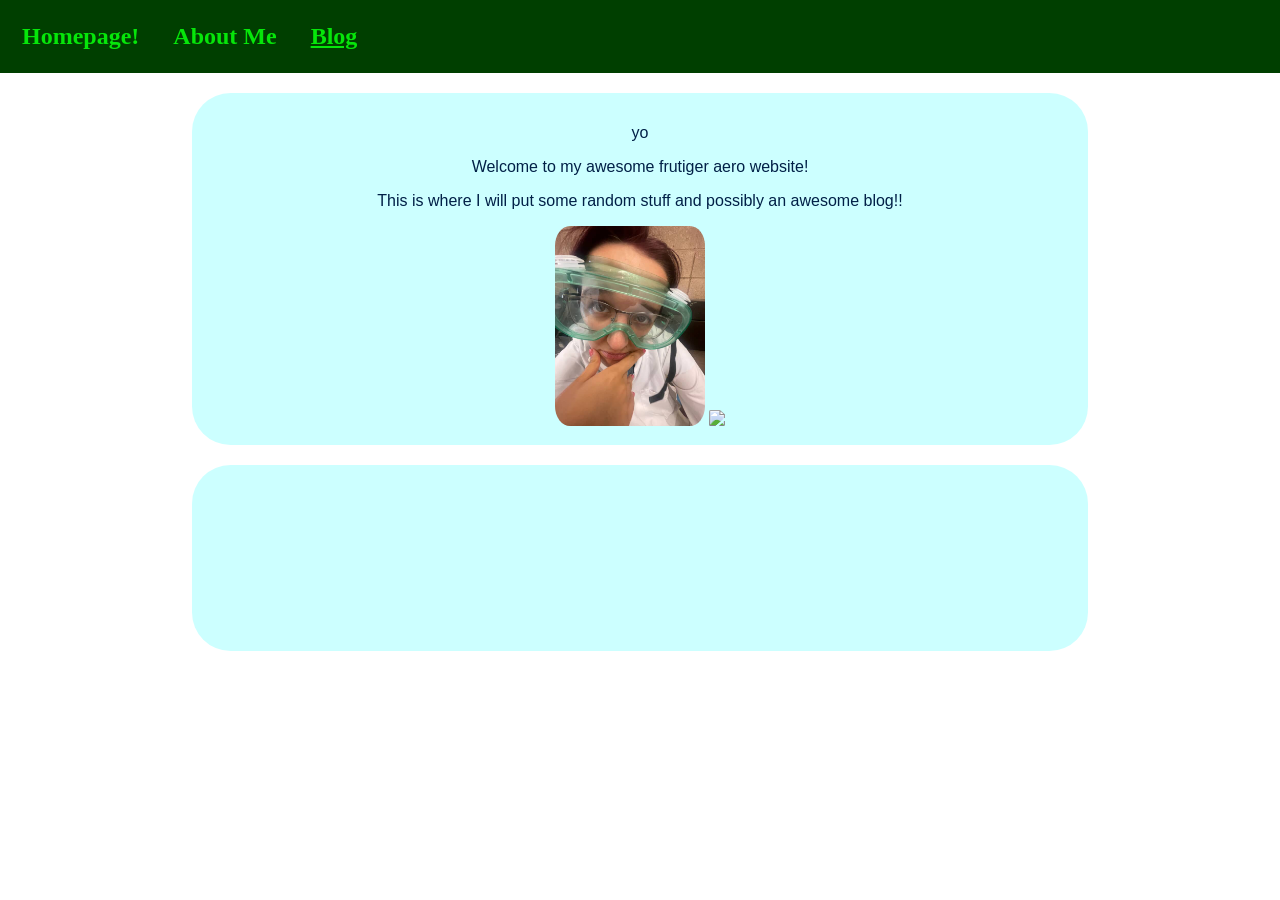
==== blog.html @ 0ba06000 "yo yo yo" ====
<!DOCTYPE html>
<html>

<head>
    <title> Fiona's personal website!</title>
    <link rel="stylesheet" href="main.css">
</head>

<body>
    <nav aria-label="Main Navigation">
        <ul>
            <li><h1><a href="home.html">Homepage!</a></h1></li>
            <li><h1><a href="aboutme.html">About Me</a></h1></li>
            <li><h1 id="current"><a href="blog.html">Blog</a></h1></li>
        </ul>
    </nav>
    <div>
        <p> yo </p>
        <p> Welcome to my awesome frutiger aero website!</p>
        <p> This is where I will put some random stuff and possibly an awesome blog!!</p>
        <img src = "VPIE8432.JPG"/>
        <img src="https://thumbs.dreamstime.com/b/winner-happy-woman-success-12804815.jpg">
    </div>
    <div>
        <iframe data-testid="embed-iframe" style="border-radius:12px" src="https://open.spotify.com/embed/playlist/56Z4TcavbzJ1eiWVkuIVof?utm_source=generator" width="100%" height="152" frameBorder="0" allowfullscreen="" allow="autoplay; clipboard-write; encrypted-media; fullscreen; picture-in-picture" loading="lazy"></iframe>
    </div>
</body>

</html>
---- main.css ----
body {
    margin: 0;
    background-image: url(https://miro.medium.com/v2/resize:fit:1400/1*_zqJUXJaDneHRrXeXtR5vQ.webp);
    background-repeat: no-repeat;
    background-attachment: fixed;
    background-size: cover;
}

p{
    font-family:'Gill Sans', 'Gill Sans MT', Calibri, 'Trebuchet MS', sans-serif;
    color: rgb(1, 32, 71);
}

ul {
  list-style-type: none;
  margin: 0;
  padding: 0;
  overflow: hidden;
  background-color: rgb(0, 63, 0);
}

ul li {
  margin-left: 10px;
  float: left;
}

ul li a {
  padding-top: 3px;
  padding-bottom: 3px;
  display: block;
  color: rgb(6, 230, 10); 
  background-color: rgb(0, 63, 0); 
  width: fit-content;
  text-align: center;
  padding-left: 12px;
  padding-right: 12px;
  text-decoration: none;
}

ul li a:hover {
  padding-top: 3px;
  padding-bottom: 3px;
  border-radius: 15px;      /* Rounds the corners */
  background-color: #011163;
  color:rgb(3, 200, 255)
}

div {
    margin-left: 15%;
    margin-right:15%;
    margin-top: 20px;
    margin-bottom: 20px;
    padding: 15px;
    text-align: center;
    background-color: rgba(0, 255, 255, 0.2); 
    backdrop-filter: blur(10px);
    border-radius: 3vw;
}

img {
    max-width: 400px;
    border-radius: 10%;
    max-height: 200px;
}

#current {
    text-decoration: underline;
    text-decoration-color: rgb(6, 230, 10);
}
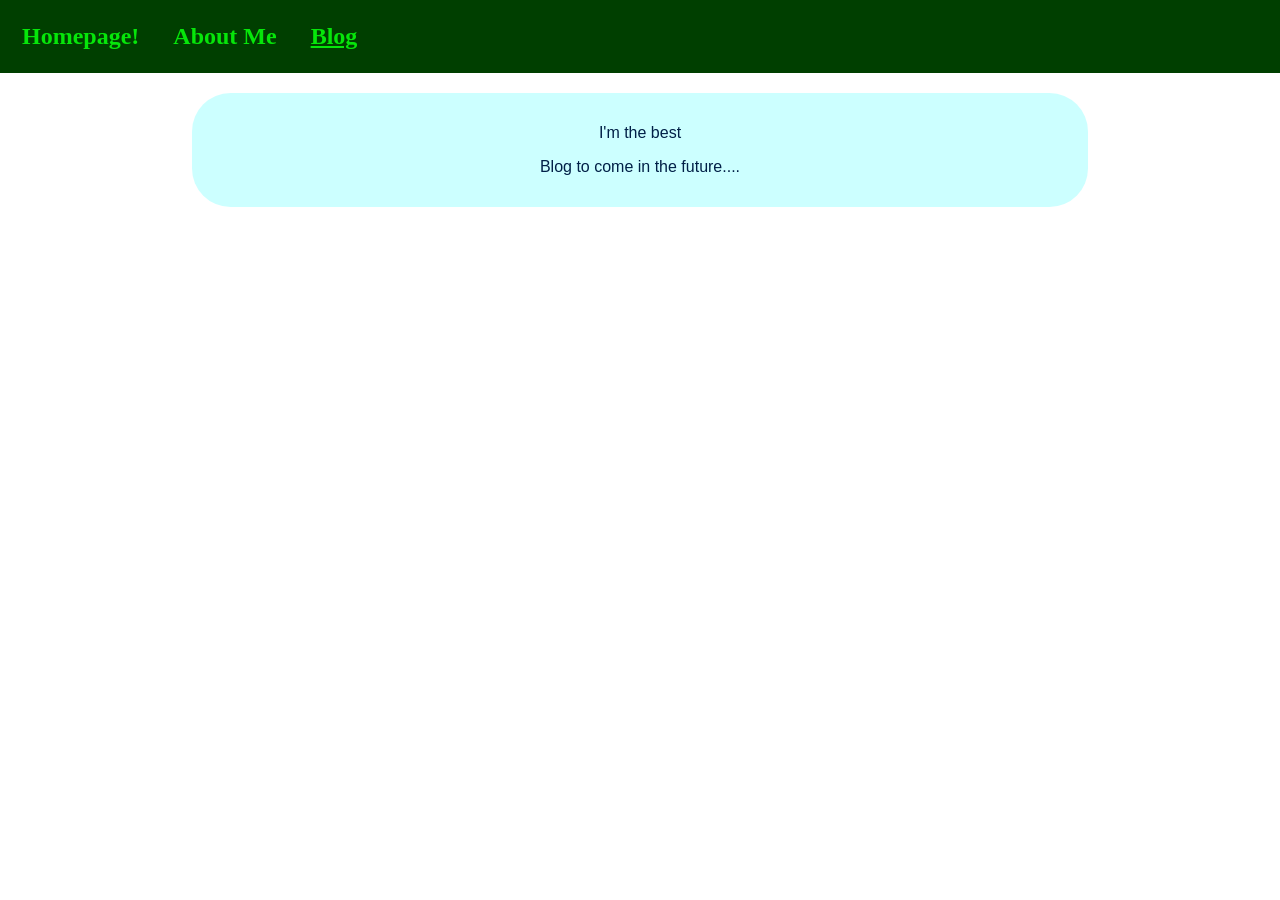
==== commit 86c1b6b0: "yo" ====
--- a/blog.html
+++ b/blog.html
@@ -15,14 +15,8 @@
         </ul>
     </nav>
     <div>
-        <p> yo </p>
-        <p> Welcome to my awesome frutiger aero website!</p>
-        <p> This is where I will put some random stuff and possibly an awesome blog!!</p>
-        <img src = "VPIE8432.JPG"/>
-        <img src="https://thumbs.dreamstime.com/b/winner-happy-woman-success-12804815.jpg">
-    </div>
-    <div>
-        <iframe data-testid="embed-iframe" style="border-radius:12px" src="https://open.spotify.com/embed/playlist/56Z4TcavbzJ1eiWVkuIVof?utm_source=generator" width="100%" height="152" frameBorder="0" allowfullscreen="" allow="autoplay; clipboard-write; encrypted-media; fullscreen; picture-in-picture" loading="lazy"></iframe>
+        <p>I'm the best</p>
+        <p>Blog to come in the future....</p>
     </div>
 </body>
 
--- a/main.css
+++ b/main.css
@@ -66,4 +66,18 @@
 #current {
     text-decoration: underline;
     text-decoration-color: rgb(6, 230, 10);
-}+}
+
+#yo {
+    font-family:system-ui, -apple-system, BlinkMacSystemFont, 'Segoe UI', Roboto, Oxygen, Ubuntu, Cantarell, 'Open Sans', 'Helvetica Neue', sans-serif;
+    font-weight: bold;
+    font-size: 50px;
+    color: rgb(0, 255, 13);
+}
+
+.fleur-de-leah-regular {
+  font-family: "Fleur De Leah", cursive;
+  font-weight: 400;
+  font-style: normal;
+  font-size: 30px;
+}
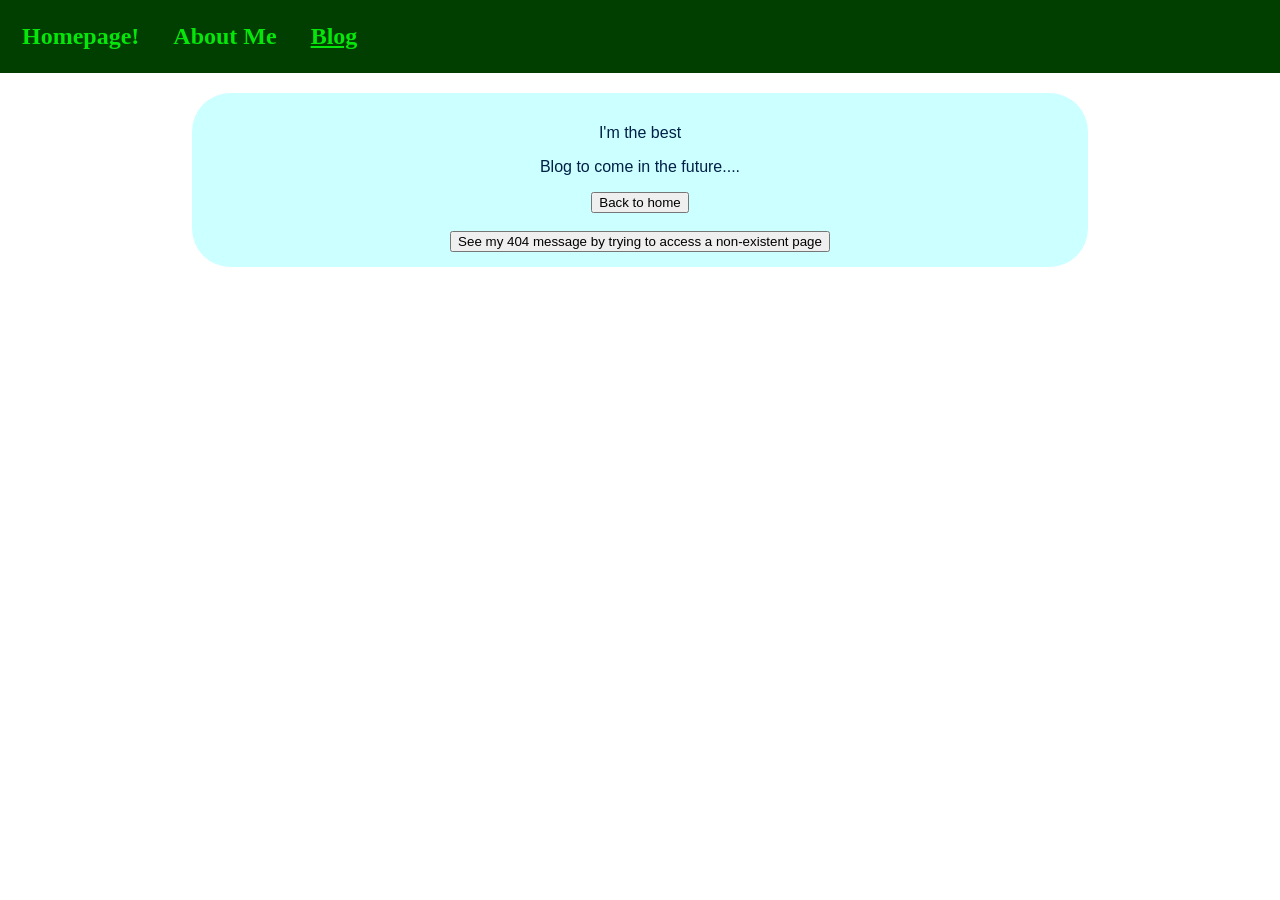
==== commit 664a7bba: "yoyo" ====
--- a/blog.html
+++ b/blog.html
@@ -9,14 +9,32 @@
 <body>
     <nav aria-label="Main Navigation">
         <ul>
-            <li><h1><a href="home.html">Homepage!</a></h1></li>
-            <li><h1><a href="aboutme.html">About Me</a></h1></li>
-            <li><h1 id="current"><a href="blog.html">Blog</a></h1></li>
+            <li>
+                <h1><a href="index.html">Homepage!</a></h1>
+            </li>
+            <li>
+                <h1><a href="aboutme.html">About Me</a></h1>
+            </li>
+            <li>
+                <h1 id="current"><a href="blog.html">Blog</a></h1>
+            </li>
         </ul>
     </nav>
     <div>
         <p>I'm the best</p>
         <p>Blog to come in the future....</p>
+        <a href="index.html">
+            <button type="button">
+                Back to home
+            </button>
+        </a>
+    </br>
+    </br>
+        <a href="destination-page.html">
+            <button type="button">
+                See my 404 message by trying to access a non-existent page
+            </button>
+        </a>
     </div>
 </body>
 
